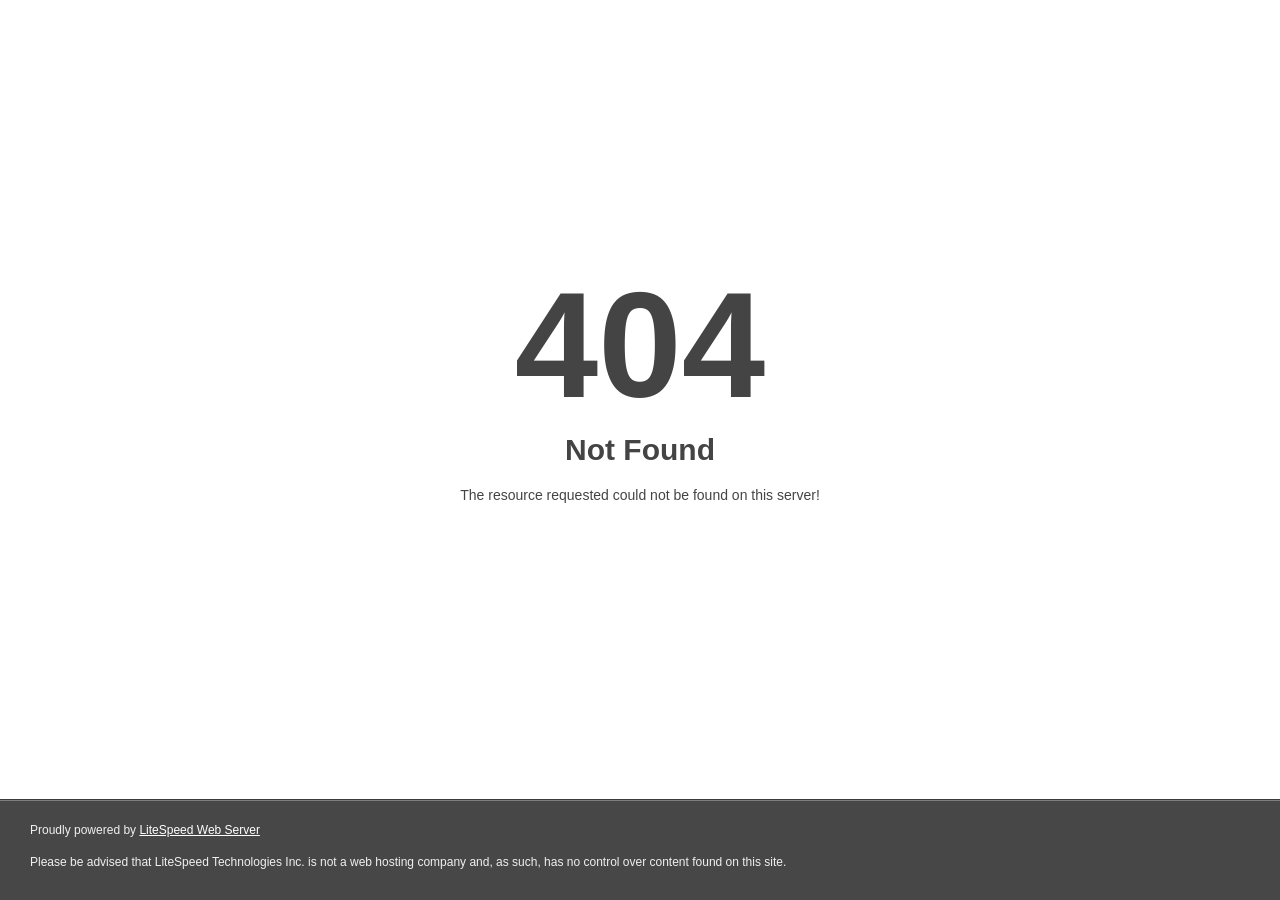
==== portfolio-details.html @ 1a41d42c "Add files via upload Add website files" ====
<!DOCTYPE html>
<html style="height:100%">
<head>
<meta name="viewport" content="width=device-width, initial-scale=1, shrink-to-fit=no" >
<title> 404 Not Found
</title></head>
<body style="color: #444; margin:0;font: normal 14px/20px Arial, Helvetica, sans-serif; height:100%; background-color: #fff;">
<div style="height:auto; min-height:100%; ">     <div style="text-align: center; width:800px; margin-left: -400px; position:absolute; top: 30%; left:50%;">
        <h1 style="margin:0; font-size:150px; line-height:150px; font-weight:bold;">404</h1>
<h2 style="margin-top:20px;font-size: 30px;">Not Found
</h2>
<p>The resource requested could not be found on this server!</p>
</div></div><div style="color:#f0f0f0; font-size:12px;margin:auto;padding:0px 30px 0px 30px;position:relative;clear:both;height:100px;margin-top:-101px;background-color:#474747;border-top: 1px solid rgba(0,0,0,0.15);box-shadow: 0 1px 0 rgba(255, 255, 255, 0.3) inset;">
<br>Proudly powered by  <a style="color:#fff;" href="http://www.litespeedtech.com/error-page">LiteSpeed Web Server</a><p>Please be advised that LiteSpeed Technologies Inc. is not a web hosting company and, as such, has no control over content found on this site.</p></div></body></html>
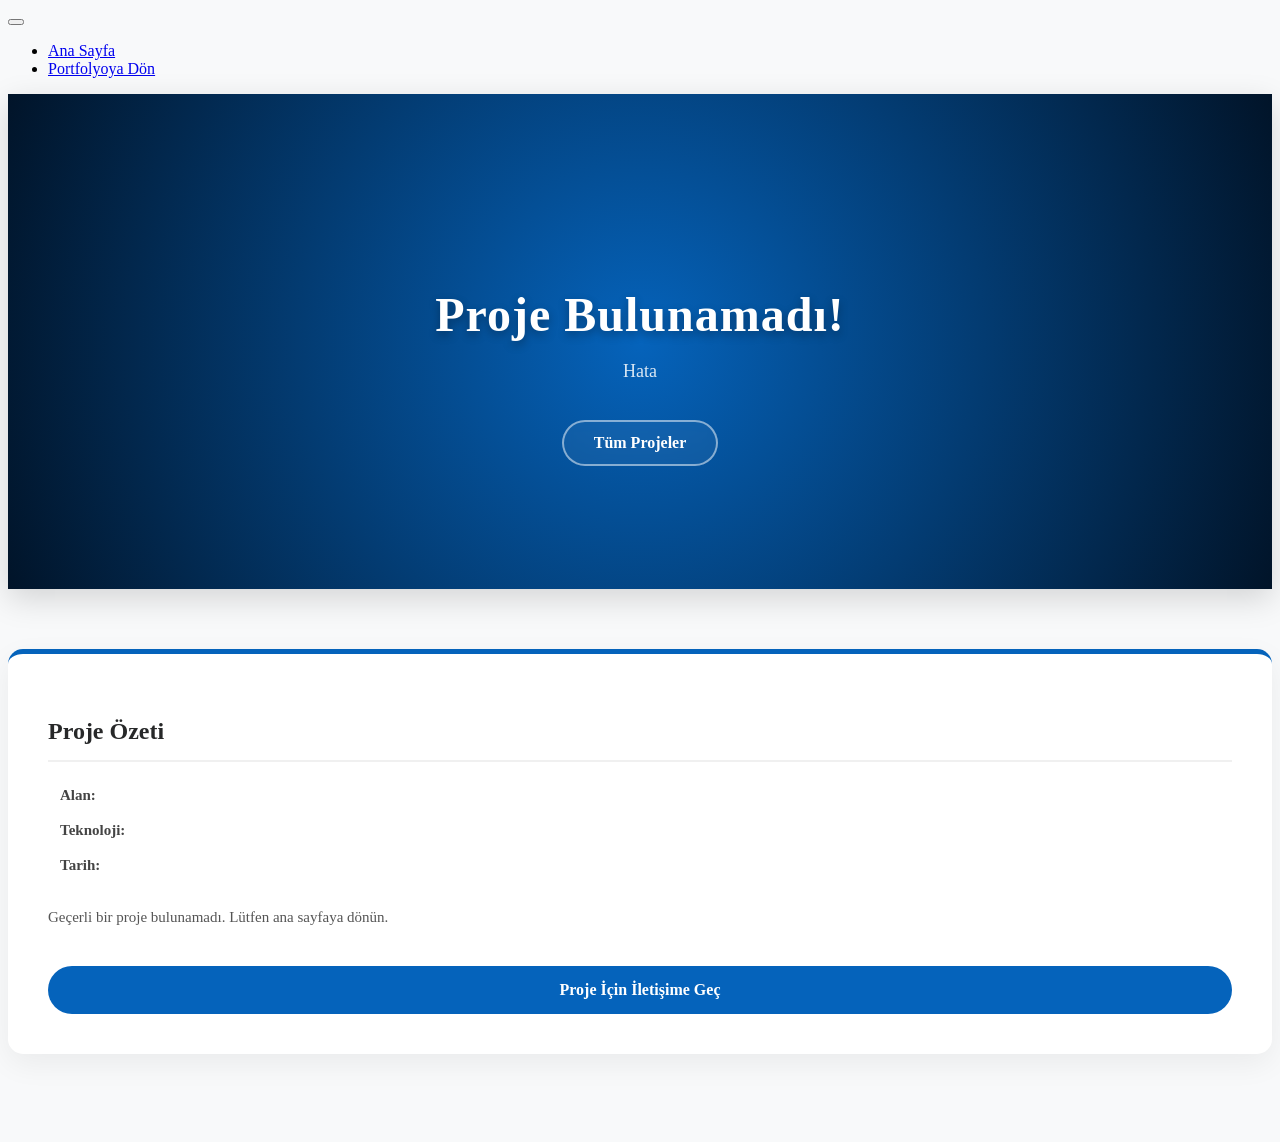
==== commit d0fea2fd: "Add files via upload" ====
--- a/portfolio-details.html
+++ b/portfolio-details.html
@@ -1,14 +1,363 @@
 <!DOCTYPE html>
-<html style="height:100%">
+<html lang="en">
+
 <head>
-<meta name="viewport" content="width=device-width, initial-scale=1, shrink-to-fit=no" >
-<title> 404 Not Found
-</title></head>
-<body style="color: #444; margin:0;font: normal 14px/20px Arial, Helvetica, sans-serif; height:100%; background-color: #fff;">
-<div style="height:auto; min-height:100%; ">     <div style="text-align: center; width:800px; margin-left: -400px; position:absolute; top: 30%; left:50%;">
-        <h1 style="margin:0; font-size:150px; line-height:150px; font-weight:bold;">404</h1>
-<h2 style="margin-top:20px;font-size: 30px;">Not Found
-</h2>
-<p>The resource requested could not be found on this server!</p>
-</div></div><div style="color:#f0f0f0; font-size:12px;margin:auto;padding:0px 30px 0px 30px;position:relative;clear:both;height:100px;margin-top:-101px;background-color:#474747;border-top: 1px solid rgba(0,0,0,0.15);box-shadow: 0 1px 0 rgba(255, 255, 255, 0.3) inset;">
-<br>Proudly powered by  <a style="color:#fff;" href="http://www.litespeedtech.com/error-page">LiteSpeed Web Server</a><p>Please be advised that LiteSpeed Technologies Inc. is not a web hosting company and, as such, has no control over content found on this site.</p></div></body></html>
+  <meta charset="utf-8">
+  <meta content="width=device-width, initial-scale=1.0" name="viewport">
+  <title id="page-title">Proje Detayları - Talha Wazolski</title>
+
+  <link href="https://i.hizliresim.com/7ynszlx.png" rel="icon">
+  <link href="https://i.hizliresim.com/7ynszlx.png" rel="apple-touch-icon">
+
+  <link href="https://fonts.googleapis.com/css?family=Open+Sans:300,300i,400,400i,600,600i,700,700i|Raleway:300,300i,400,400i,500,500i,600,600i,700,700i" rel="stylesheet">
+
+  <link href="assets/vendor/bootstrap/css/bootstrap.min.css" rel="stylesheet">
+  <link href="assets/vendor/icofont/icofont.min.css" rel="stylesheet">
+  <link href="assets/vendor/boxicons/css/boxicons.min.css" rel="stylesheet">
+  <link href="assets/vendor/venobox/venobox.css" rel="stylesheet">
+  <link href="assets/vendor/owl.carousel/assets/owl.carousel.min.css" rel="stylesheet">
+  <link href="assets/vendor/aos/aos.css" rel="stylesheet">
+
+  <link href="assets/css/style.css" rel="stylesheet">
+
+  <script>
+    // Resim yüklenemezse (örneğin 3. resim yoksa) sarmalayıcı linki (a etiketi) DOM'dan sil ve ızgarayı düzelt
+    function handleImgError(linkElement) {
+      linkElement.remove();
+      const container = document.getElementById('gallery-container');
+      if (container) {
+        const count = container.querySelectorAll('a').length;
+        container.className = 'gallery-container gallery-' + count;
+      }
+    }
+  </script>
+
+  <style>
+    /* Premium Hero Başlangıç Alanı */
+    #hero.page-header-override {
+      height: 55vh !important;
+      min-height: 400px;
+      background: radial-gradient(circle at center, #0563bb 0%, #011429 100%) !important;
+      background-size: cover;
+      display: flex;
+      flex-direction: column;
+      justify-content: center;
+      box-shadow: 0 10px 30px rgba(0,0,0,0.15);
+    }
+    #hero.page-header-override:before { background: rgba(0, 0, 0, 0.2); }
+    #hero.page-header-override .container {
+      position: relative;
+      z-index: 2;
+      text-align: center;
+      padding-top: 30px;
+    }
+    #hero.page-header-override h2 {
+      color: #fff;
+      font-size: 48px;
+      font-weight: 800;
+      margin-bottom: 15px;
+      letter-spacing: 1px;
+      text-shadow: 0 4px 10px rgba(0,0,0,0.3);
+    }
+    #hero.page-header-override p {
+      color: rgba(255,255,255,0.85);
+      font-size: 18px;
+      font-weight: 300;
+      max-width: 600px;
+      margin: 0 auto;
+      line-height: 1.6;
+    }
+    #hero.page-header-override .back-btn {
+      display: inline-block;
+      margin-top: 35px;
+      color: #fff;
+      border: 2px solid rgba(255,255,255,0.5);
+      padding: 12px 30px;
+      border-radius: 50px;
+      font-weight: 600;
+      transition: all 0.3s ease;
+      text-decoration: none;
+      background: rgba(255,255,255,0.05);
+      backdrop-filter: blur(5px);
+    }
+    #hero.page-header-override .back-btn:hover {
+      background: #fff;
+      color: #0563bb;
+      border-color: #fff;
+      transform: translateY(-3px);
+      box-shadow: 0 5px 15px rgba(255,255,255,0.2);
+    }
+    @media (max-width: 768px) {
+      #hero.page-header-override h2 { font-size: 32px; }
+      #hero.page-header-override p { font-size: 15px; }
+    }
+
+    /* Akıllı Dinamik Izgara (Grid) Sistemi */
+    .gallery-container {
+      display: grid;
+      gap: 25px;
+    }
+    
+    .gallery-link {
+      display: block;
+      width: 100%;
+      border-radius: 15px;
+      box-shadow: 0 10px 25px rgba(0,0,0,0.1);
+      transition: all 0.4s cubic-bezier(0.175, 0.885, 0.32, 1.275);
+      overflow: hidden;
+      cursor: zoom-in;
+    }
+    .gallery-link:hover {
+      transform: scale(1.03);
+      box-shadow: 0 15px 40px rgba(5, 99, 187, 0.2);
+      z-index: 10;
+    }
+    
+    .gallery-img {
+      width: 100%;
+      height: 100%;
+      object-fit: cover;
+      object-position: top;
+      display: block;
+    }
+
+    .gallery-3 { grid-template-columns: 1fr 1fr; }
+    .gallery-3 .gallery-link:nth-child(1) {
+      grid-column: 1 / -1;
+      height: 450px;
+    }
+    .gallery-3 .gallery-link:nth-child(2),
+    .gallery-3 .gallery-link:nth-child(3) { height: 280px; }
+
+    .gallery-2 { grid-template-columns: 1fr 1fr; }
+    .gallery-2 .gallery-link { height: 380px; }
+
+    .gallery-1 { grid-template-columns: 1fr; }
+    .gallery-1 .gallery-link { height: 500px; }
+
+    @media (max-width: 768px) {
+      .gallery-3, .gallery-2, .gallery-1 { grid-template-columns: 1fr; gap: 15px; }
+      .gallery-3 .gallery-link:nth-child(1),
+      .gallery-3 .gallery-link:nth-child(2),
+      .gallery-3 .gallery-link:nth-child(3),
+      .gallery-2 .gallery-link,
+      .gallery-1 .gallery-link { height: 250px; }
+    }
+
+    .portfolio-info {
+      background: #fff;
+      padding: 40px;
+      border-radius: 15px;
+      box-shadow: 0 10px 30px rgba(0,0,0,0.06);
+      border-top: 5px solid #0563bb;
+      position: sticky;
+      top: 30px;
+    }
+    .portfolio-info h3 {
+      font-size: 24px;
+      font-weight: 800;
+      margin-bottom: 25px;
+      padding-bottom: 15px;
+      border-bottom: 2px solid #f0f0f0;
+      color: #272829;
+    }
+    .portfolio-info ul { list-style: none; padding: 0; font-size: 15px; color: #444; }
+    .portfolio-info ul li { margin-bottom: 18px; display: flex; align-items: center; }
+    .portfolio-info ul li i { font-size: 22px; color: #0563bb; margin-right: 12px; }
+    .portfolio-info p { margin-top: 30px; font-size: 15px; color: #555; line-height: 1.8; }
+    
+    .visit-btn {
+      display: block;
+      text-align: center;
+      background: #0563bb;
+      color: #fff;
+      padding: 15px 20px;
+      border-radius: 50px;
+      margin-top: 35px;
+      font-weight: 600;
+      transition: all 0.3s;
+      text-decoration: none !important;
+      font-size: 16px;
+    }
+    .visit-btn:hover {
+      background: #067ded;
+      color: #fff;
+      transform: translateY(-3px);
+      box-shadow: 0 8px 20px rgba(5, 99, 187, 0.3);
+    }
+  </style>
+</head>
+
+<body style="background: #f8f9fa;">
+
+  <button type="button" class="mobile-nav-toggle d-xl-none"><i class="icofont-navigation-menu"></i></button>
+
+  <header id="header" class="d-flex flex-column justify-content-center">
+    <nav class="nav-menu">
+      <ul>
+        <li><a href="index.html#hero"><i class="bx bx-home"></i> <span>Ana Sayfa</span></a></li>
+        <li class="active"><a href="index.html#portfolio"><i class="bx bx-left-arrow-alt"></i> <span>Portfolyoya Dön</span></a></li>
+      </ul>
+    </nav>
+  </header>
+
+  <section id="hero" class="page-header-override">
+    <div class="container" data-aos="zoom-in">
+      <h2 id="header-title">Proje Yükleniyor...</h2>
+      <p id="header-category">Kategori Bekleniyor</p>
+      <a href="index.html#portfolio" class="back-btn"><i class="bx bx-left-arrow-alt"></i> Tüm Projeler</a>
+    </div>
+  </section>
+
+  <main id="main">
+    <section id="portfolio-details" class="portfolio-details" style="padding-top: 60px; padding-bottom: 80px;">
+      <div class="container" data-aos="fade-up">
+        <div class="row">
+          <div class="col-lg-8 mb-5 mb-lg-0">
+            <div id="gallery-container" class="gallery-container gallery-3">
+              <a id="link1" href="" class="venobox gallery-link" data-gall="portfolioGallery">
+                <img id="img1" src="" class="gallery-img" alt="Proje Görseli 1" onerror="handleImgError(this.parentElement)">
+              </a>
+              <a id="link2" href="" class="venobox gallery-link" data-gall="portfolioGallery">
+                <img id="img2" src="" class="gallery-img" alt="Proje Görseli 2" onerror="handleImgError(this.parentElement)">
+              </a>
+              <a id="link3" href="" class="venobox gallery-link" data-gall="portfolioGallery">
+                <img id="img3" src="" class="gallery-img" alt="Proje Görseli 3" onerror="handleImgError(this.parentElement)">
+              </a>
+            </div>
+          </div>
+
+          <div class="col-lg-4">
+            <div class="portfolio-info">
+              <h3>Proje Özeti</h3>
+              <ul>
+                <li><i class="bx bx-category"></i> <strong>Alan:</strong> <span id="project-category" style="margin-left: 5px;"></span></li>
+                <li><i class="bx bx-code-alt"></i> <strong>Teknoloji:</strong> <span id="project-tech" style="margin-left: 5px;"></span></li>
+                <li><i class="bx bx-calendar"></i> <strong>Tarih:</strong> <span id="project-date" style="margin-left: 5px;"></span></li>
+              </ul>
+              <p id="project-desc"></p>
+              <a href="index.html#contact" class="visit-btn"><i class="bx bx-envelope"></i> Proje İçin İletişime Geç</a>
+            </div>
+          </div>
+        </div>
+      </div>
+    </section>
+  </main>
+
+  <a href="#" class="back-to-top"><i class="bx bx-up-arrow-alt"></i></a>
+  <div id="preloader"></div>
+
+  <script>
+    const projectsData = {
+      "dijitalbankacilik": {
+        title: "Dijital Bankacılık Sistemi",
+        category: "Web Uygulaması",
+        tech: "PHP, SQL, HTML/CSS",
+        date: "Ocak 2024",
+        desc: "Güvenli ve hızlı işlem yapılabilmesi için tasarlanmış kapsamlı bir dijital bankacılık simülasyonu. Kullanıcı bakiye yönetimi, hesaplar arası para transferleri ve detaylı hesap hareketleri gibi temel finansal operasyonları barındırır. Modern arayüzü sayesinde kullanıcı deneyimini üst düzeye çıkarır."
+      },
+      "ogrenciisleri": {
+        title: "Öğrenci İşleri Otomasyonu",
+        category: "Yönetim Sistemi",
+        tech: "PHP, Veritabanı Yönetimi",
+        date: "Mart 2024",
+        desc: "Okul yönetim süreçlerini dijitalleştiren ve hızlandıran kapsamlı öğrenci yönetim sistemi. Ders kayıtları, sınav notu girişleri, akademisyen atamaları ve öğrenci devamsızlık takibi gibi modülleri yönetmeyi sağlar."
+      },
+      "yzasistan": {
+        title: "Satış Sonrası YZ Asistanı",
+        category: "Yapay Zeka",
+        tech: "RAG, Vektör DB, Python",
+        date: "Eylül 2025",
+        desc: "Satış sonrası destek süreçlerini otomatize eden akıllı asistan. RAG mimarisi ve vektör veritabanı altyapısıyla çalışır. Şirket dökümanlarını saniyeler içinde analiz ederek müşterilere insan doğallığında doğru teknik yanıtlar üretir."
+      },
+      "randevuportali": {
+        title: "Dijital Sağlık & Randevu Portalı",
+        category: "Web Geliştirme",
+        tech: "Web Teknolojileri, API",
+        date: "Ekim 2025",
+        desc: "Sağlık sistemlerine alternatif hasta-doktor platformu. Kullanıcılar randevu alabilir, laboratuvar sonuçlarını inceleyebilir ve anlık lokasyon bazlı nöbetçi eczane sorgulaması yapabilirler."
+      },
+      "clouddosya": {
+        title: "Cloud Dosya Yönetim Sistemi",
+        category: "Web Geliştirme",
+        tech: "Sunucu Yönetimi, PHP",
+        date: "Kasım 2025",
+        desc: "Kişisel ve kurumsal kullanıcılar için güvenli bulut tabanlı depolama altyapısı. Şifrelenmiş veri aktarımı ve yetki bazlı dosya paylaşımı özellikleriyle dosyalarınıza her yerden erişim imkanı tanır."
+      },
+      "digivideo": {
+        title: "Modern IPTV Oynatıcı",
+        category: "Uygulama Geliştirme",
+        tech: "M3U Parser, Video JS",
+        date: "Şubat 2026",
+        desc: "Gelişmiş medya akış teknolojileriyle oluşturulan IPTV oynatıcı. M3u çalma listelerini ayrıştırıp kategorize eder. Canlı yayınları ve filmleri kesintisiz bir deneyimle sunar."
+      },
+      "berberrandevu": {
+        title: "Berber & Kuaför Randevu Sistemi",
+        category: "Web Geliştirme",
+        tech: "Web Teknolojileri, JS",
+        date: "Mart 2026",
+        desc: "Kuaförler için tasarlanmış online randevu ve müşteri takip paneli. Müşteriler favori çalışanlarını seçerek randevu alabilir. İşletme sahibi gelirini özel dashboard üzerinden takip edebilir."
+      }
+    };
+
+    const urlParams = new URLSearchParams(window.location.search);
+    const projectId = urlParams.get('id');
+
+    if (projectId && projectsData[projectId]) {
+      const data = projectsData[projectId];
+      
+      document.getElementById('page-title').innerText = data.title + " - Talha Wazolski";
+      document.getElementById('header-title').innerText = data.title;
+      document.getElementById('header-category').innerText = data.category;
+      document.getElementById('project-category').innerText = data.category;
+      document.getElementById('project-tech').innerText = data.tech;
+      document.getElementById('project-date').innerText = data.date;
+      document.getElementById('project-desc').innerText = data.desc;
+
+      const path1 = `assets/img/portfolio/${projectId}/portfolio1.jpeg`;
+      const path2 = `assets/img/portfolio/${projectId}/portfolio2.jpeg`;
+      const path3 = `assets/img/portfolio/${projectId}/portfolio3.jpeg`;
+
+      document.getElementById('img1').src = path1;
+      document.getElementById('link1').href = path1;
+      document.getElementById('img2').src = path2;
+      document.getElementById('link2').href = path2;
+      document.getElementById('img3').src = path3;
+      document.getElementById('link3').href = path3;
+      
+    } else {
+      document.getElementById('header-title').innerText = "Proje Bulunamadı!";
+      document.getElementById('header-category').innerText = "Hata";
+      document.getElementById('project-desc').innerText = "Geçerli bir proje bulunamadı. Lütfen ana sayfaya dönün.";
+      document.getElementById('gallery-container').style.display = "none";
+    }
+  </script>
+
+  <script src="assets/vendor/jquery/jquery.min.js"></script>
+  <script src="assets/vendor/bootstrap/js/bootstrap.bundle.min.js"></script>
+  <script src="assets/vendor/jquery.easing/jquery.easing.min.js"></script>
+  <script src="assets/vendor/waypoints/jquery.waypoints.min.js"></script>
+  <script src="assets/vendor/counterup/counterup.min.js"></script>
+  <script src="assets/vendor/isotope-layout/isotope.pkgd.min.js"></script>
+  <script src="assets/vendor/venobox/venobox.min.js"></script>
+  <script src="assets/vendor/owl.carousel/owl.carousel.min.js"></script>
+  <script src="assets/vendor/aos/aos.js"></script>
+  <script src="assets/js/main.js"></script>
+
+  <script>
+    $(document).ready(function() {
+      setTimeout(function() {
+        $('.venobox').venobox({
+          framewidth: '80%',
+          frameheight: 'auto',
+          border: '0',
+          bgcolor: '#011429',
+          numeratio: true,
+          infinigall: true
+        });
+      }, 300);
+    });
+  </script>
+
+</body>
+</html>
